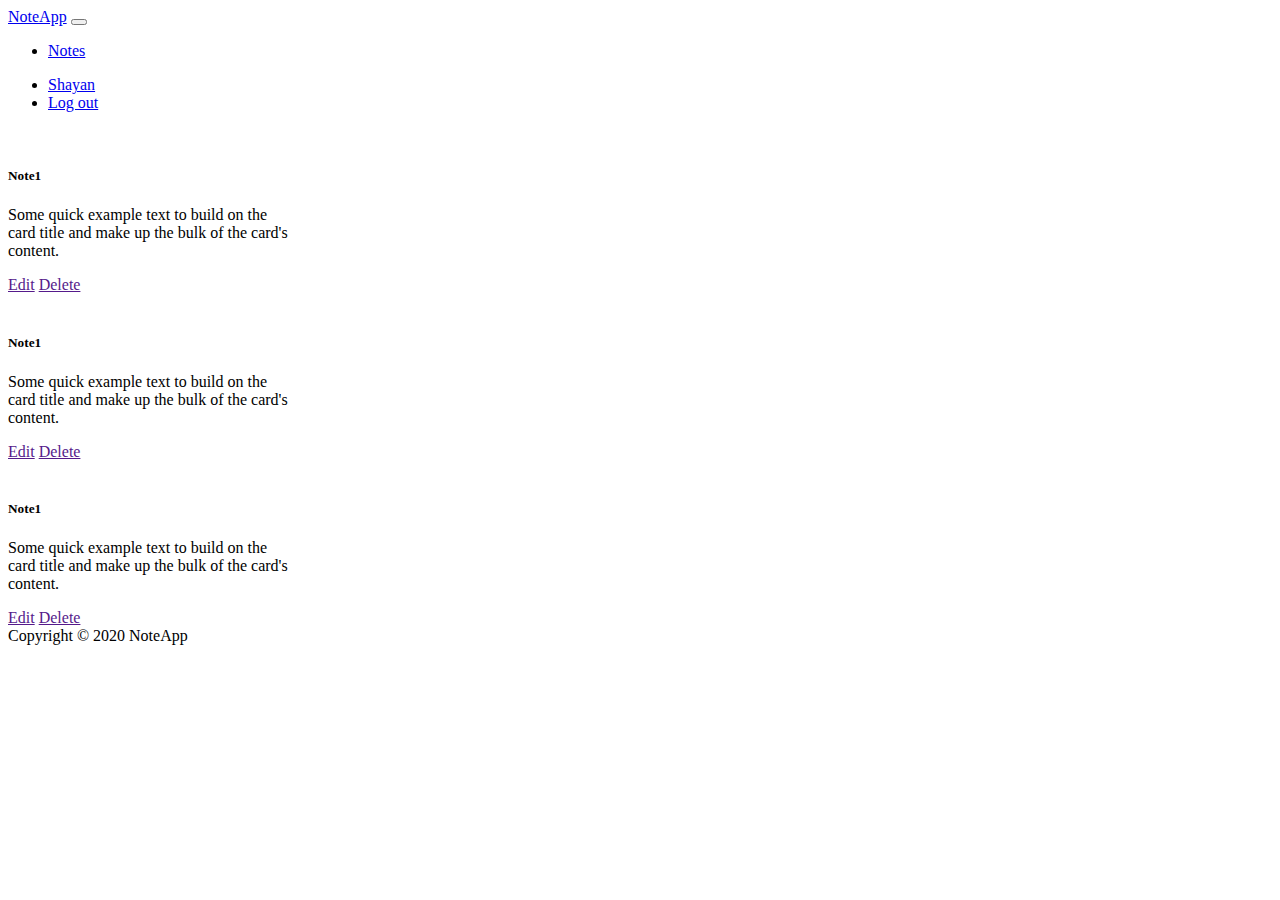
==== notes.html @ 33148b2e "initiat notes page" ====
<!DOCTYPE html>
<html>

<head>
    <meta charset="UTF-8" />
    <meta name="viewport" content="width=device-width, initial-scale=1.0" />
    <meta http-equiv="X-UA-Compatible" content="ie=edge" />
    <link rel="stylesheet" href="https://stackpath.bootstrapcdn.com/bootstrap/4.5.0/css/bootstrap.min.css" integrity="sha384-9aIt2nRpC12Uk9gS9baDl411NQApFmC26EwAOH8WgZl5MYYxFfc+NcPb1dKGj7Sk" crossorigin="anonymous" />
    <script defer src="https://use.fontawesome.com/releases/v5.0.7/js/all.js"></script>

    <link rel="stylesheet" href="/styles/css/style.css" />

    <title>Note App</title>
</head>

<body>
    <!-- Navbar -->
    <nav class="navbar navbar-expand-sm navbar-dark bg-dark mb-4">
        <div class="container">
            <a class="navbar-brand" href="#">NoteApp</a>
            <button class="navbar-toggler" type="button" data-toggle="collapse" data-target="#mobile-nav">
          <span class="navbar-toggler-icon"></span>
        </button>
            <div class="collapse navbar-collapse" id="mobile-nav">
                <ul class="navbar-nav mr-auto">
                    <li class="nav-item">
                        <a class="nav-link" href="#">Notes</a>
                    </li>
                </ul>
                <ul class="navbar-nav ml-auto">
                    <li class="nav-item">
                        <a class="nav-link" href="#">Shayan</a>
                    </li>
                    <li class="nav-item">
                        <a class="nav-link" href="#">Log out</a>
                    </li>
                </ul>
            </div>
        </div>
    </nav>

    <!-- Notes -->

    <div class="container ">
        <div class="row m-auto">

            <div class="card mr-auto p-3" style="width: 18rem">
                <div class="cardbody">
                    <img src="" alt="" class="card-img-top" />
                    <h5 class="card-title">
                        Note1
                    </h5>
                    <p class="card-text">
                        Some quick example text to build on the card title and make up the bulk of the card's content.
                    </p>
                    <a href="" class="btn btn-outline-primary">Edit</a>
                    <a href="" class="btn btn-danger">Delete</a>
                </div>
            </div>


            <div class="card mr-auto p-3" style="width: 18rem">
                <div class="cardbody">
                    <img src="" alt="" class="card-img-top" />
                    <h5 class="card-title">
                        Note1
                    </h5>
                    <p class="card-text">
                        Some quick example text to build on the card title and make up the bulk of the card's content.
                    </p>
                    <a href="" class="btn btn-outline-primary">Edit</a>
                    <a href="" class="btn btn-danger">Delete</a>
                </div>

            </div>

            <div class="card  mr-auto p-3" style="width: 18rem">
                <div class="cardbody">
                    <img src="" alt="" class="card-img-top" />
                    <h5 class="card-title">
                        Note1
                    </h5>
                    <p class="card-text">
                        Some quick example text to build on the card title and make up the bulk of the card's content.
                    </p>
                    <a href="" class="btn btn-outline-primary">Edit</a>
                    <a href="" class="btn btn-danger">Delete</a>

                </div>
            </div>


        </div>

    </div>

    <!-- Footer -->
    <footer class="text-white bg-dark mt-5 p-4 text-center">
        Copyright &copy; 2020 NoteApp
    </footer>

    <script src="https://stackpath.bootstrapcdn.com/bootstrap/4.5.0/js/bootstrap.min.js" integrity="sha384-OgVRvuATP1z7JjHLkuOU7Xw704+h835Lr+6QL9UvYjZE3Ipu6Tp75j7Bh/kR0JKI" crossorigin="anonymous"></script>
    <script src="https://code.jquery.com/jquery-3.5.1.slim.min.js" integrity="sha384-DfXdz2htPH0lsSSs5nCTpuj/zy4C+OGpamoFVy38MVBnE+IbbVYUew+OrCXaRkfj" crossorigin="anonymous"></script>
    <script src="https://cdn.jsdelivr.net/npm/popper.js@1.16.0/dist/umd/popper.min.js" integrity="sha384-Q6E9RHvbIyZFJoft+2mJbHaEWldlvI9IOYy5n3zV9zzTtmI3UksdQRVvoxMfooAo" crossorigin="anonymous"></script>
</body>

</html>
---- styles/css/style.css ----
.landing {
  position: relative;
  background: url("../../img/landing.jpg");
  background-size: cover;
  background-position: center;
  height: 100vh;
  margin-top: -24px;
  margin-bottom: -50px;
}

.dark-overlay {
  background-color: rgba(0, 0, 0, 0.7);
  position: absolute;
  top: 0;
  left: 0;
  width: 100%;
  height: 100%;
}

.landing-inner {
  padding-top: 80px;
}

/*# sourceMappingURL=style.css.map */
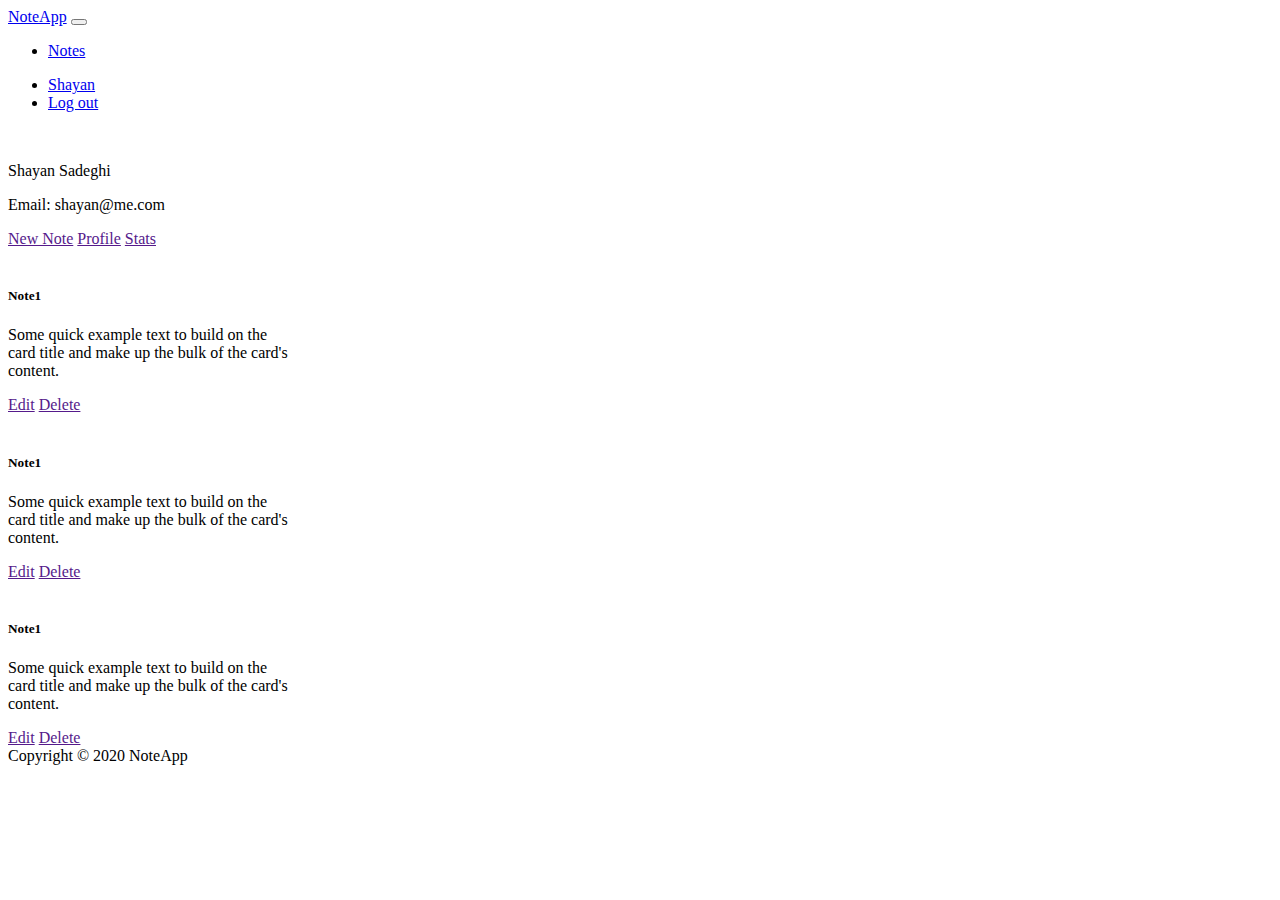
==== commit 7ce93882: "added a side bar for user info and remove paading of note cards" ====
--- a/notes.html
+++ b/notes.html
@@ -39,13 +39,27 @@
         </div>
     </nav>
 
+    <!-- Side box -->
+    <div class="container d-flex flex-column float-left" style="width: 18rem;">
+        <div class="card border border-dark p-3">
+            <div class="cardbody">
+                <img src="" alt="" class="card-img-top">
+                <p class="card-title">Shayan Sadeghi</p>
+                <p class="">Email: shayan@me.com</p>
+                <a href="" class="btn btn-success d-block mb-2">New Note</a>
+                <a href="" class="btn btn-sm btn-outline-secondary ">Profile</a>
+                <a href="" class="btn btn-sm btn-outline-secondary">Stats</a>
+            </div>
+        </div>
+
+    </div>
     <!-- Notes -->
 
     <div class="container ">
         <div class="row m-auto">
 
-            <div class="card mr-auto p-3" style="width: 18rem">
-                <div class="cardbody">
+            <div class="card mr-auto " style="width: 18rem">
+                <div class="card-body">
                     <img src="" alt="" class="card-img-top" />
                     <h5 class="card-title">
                         Note1
@@ -59,8 +73,8 @@
             </div>
 
 
-            <div class="card mr-auto p-3" style="width: 18rem">
-                <div class="cardbody">
+            <div class="card mr-auto" style="width: 18rem">
+                <div class="card-body">
                     <img src="" alt="" class="card-img-top" />
                     <h5 class="card-title">
                         Note1
@@ -74,8 +88,8 @@
 
             </div>
 
-            <div class="card  mr-auto p-3" style="width: 18rem">
-                <div class="cardbody">
+            <div class="card  mr-auto" style="width: 18rem">
+                <div class="card-body">
                     <img src="" alt="" class="card-img-top" />
                     <h5 class="card-title">
                         Note1
